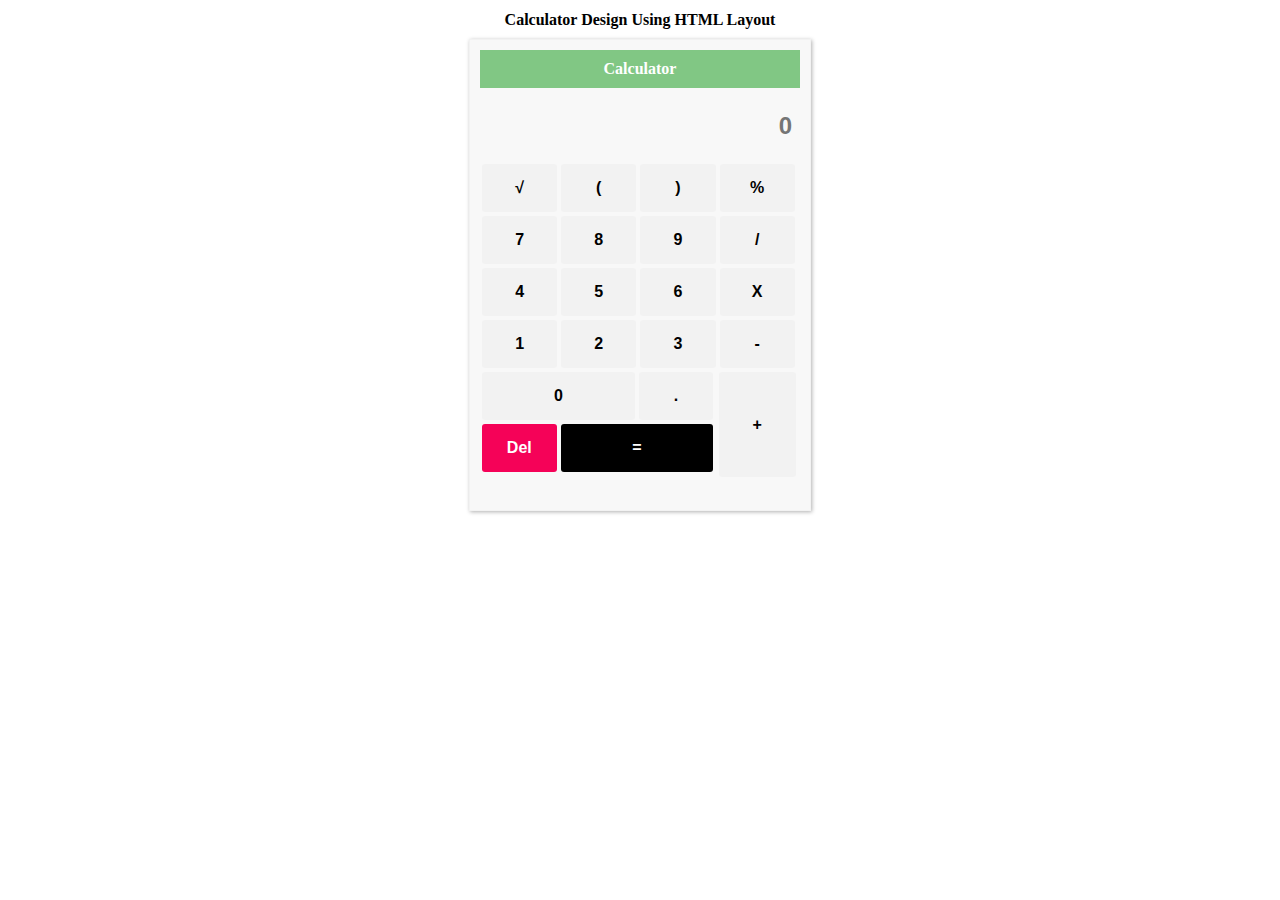
==== index.html @ 6ceed0fb "calculor app in progress" ====
<!DOCTYPE html>
<html lang="en">

<head>
  <meta charset="UTF-8">
  <meta name="viewport" content="width=device-width, initial-scale=1.0">
  <title>Calculator</title>
  <link rel="stylesheet" href="style.css">
</head>

<body>

  <h1>Calculator Design Using HTML Layout</h1>
  <div class="container">
    <div class="header">Calculator</div>
    <input type="text" class="result" placeholder="0" readonly>
    <div class="first-row">
      <button value="&radic;" class="operator">&radic;</button>
      <button value="(" class="operator">(</button>
      <button value=")" class="operator">)</button>
      <button value="%" class="operator ">%</button>
    </div>
    <div class="second-row">
      <button value="7" class="global">7</button>
      <button value="8" class="global">8</button>
      <button value="9" class="global">9</button>
      <button value="/" class=" operator ">/</button>
    </div>
    <div class="third-row">
      <button value="4" class="global">4</button>
      <button value="5" class="global">5</button>
      <button value="6" class="global">6</button>
      <button value="*" class="operator ">X</button>
    </div>
    <div class="fourth-row">
      <button value="1" class="global">1</button>
      <button value="2" class="global">2</button>
      <button value="3" class="global">3</button>
      <button value="-" class="operator ">-</button>
    </div>
    <div class="conflict">
      <div class="left">
        <button value="0" class=" global big">0</button>
        <button  value="." class="operator small">.</button>
        <button value="Del" class=" del red small white-text top-margin">Del</button>
        <button value="=" class=" global equal-to white-text big top-margin">=</button>
      </div>
      <div class="right">
        <button value="+" class="operator grey plus">+</button>
      </div>
    </div>
  </div>
  <script src="script.js"></script>
</body>

</html>
---- style.css ----
h1 {
  text-align: center;
  margin-top: 0.67em;
  margin-bottom: 0.67em;
}

* {
  margin: 0;
  padding: 0;
  font-size: 100%;
  font-weight: bold;
}

.container {
  margin: auto;
  width: 25%;
  padding: 10px;
  border: 1px solid #f2f2f2;
  -webkit-box-shadow: 1px 1px 4px 0px rgba(176, 176, 176, 1);
  -moz-box-shadow: 1px 1px 4px 0px rgba(176, 176, 176, 1);
  box-shadow: 1px 1px 4px 0px rgba(176, 176, 176, 1);
  background-color: #fff;
  height: 450px;
  background-color: #F8F8F8;
}

.header {
  background-color: #81C784;
  padding: 10px;
  color: #fff;
  text-align: center;
}

.result {
  font-size: 24px;
  padding: 24px 5px;
  font-weight: 700;
  text-align: right;
  width: 96%;
  border: none;
  background-color: #F8F8F8;
}

.first-row,
.second-row,
.third-row,
.fourth-row,
.conflict {
  display: inline-block;
  width: 100%;
}

.global,.operator {
  padding: 15px;
  font-weight: bold;
  font-size: 16px;
  border: none;
  border-radius: 3px;
  background-color: #F2F2F2;
  float: left;
  width: 23.5%;
  margin: 0 2px;
  /*border: 1px solid #000;*/
}

.conflict .left,
.conflict .right {
  float: left;
  position: relative;
}

.left {
  width: 74%;
}

.right {
  width: 24%;
}

.big {
  padding: 15px;
  font-weight: bold;
  font-size: 16px;
  border: none;
  border-radius: 3px;
  background-color: #F2F2F2;
  float: left;
  width: 64.5%;
  margin: 0 2px;
}

.small {
  padding: 15px;
  font-weight: bold;
  font-size: 16px;
  border: none;
  border-radius: 3px;
  background-color: #F2F2F2;
  float: left;
  width: 31.5%;
  margin: 0 2px;
}

.plus {
  height: 105px;
  width: 100%;
}

.green {
  background-color: #81C784;
}

.red {
  background-color: #F50258
}

.grey {
  background-color: #F2F2F2;
}

.white-text {
  color: #fff;
}

.top-margin {
  margin-top: 4px;
}

.equal-to{
  background-color: black;
}
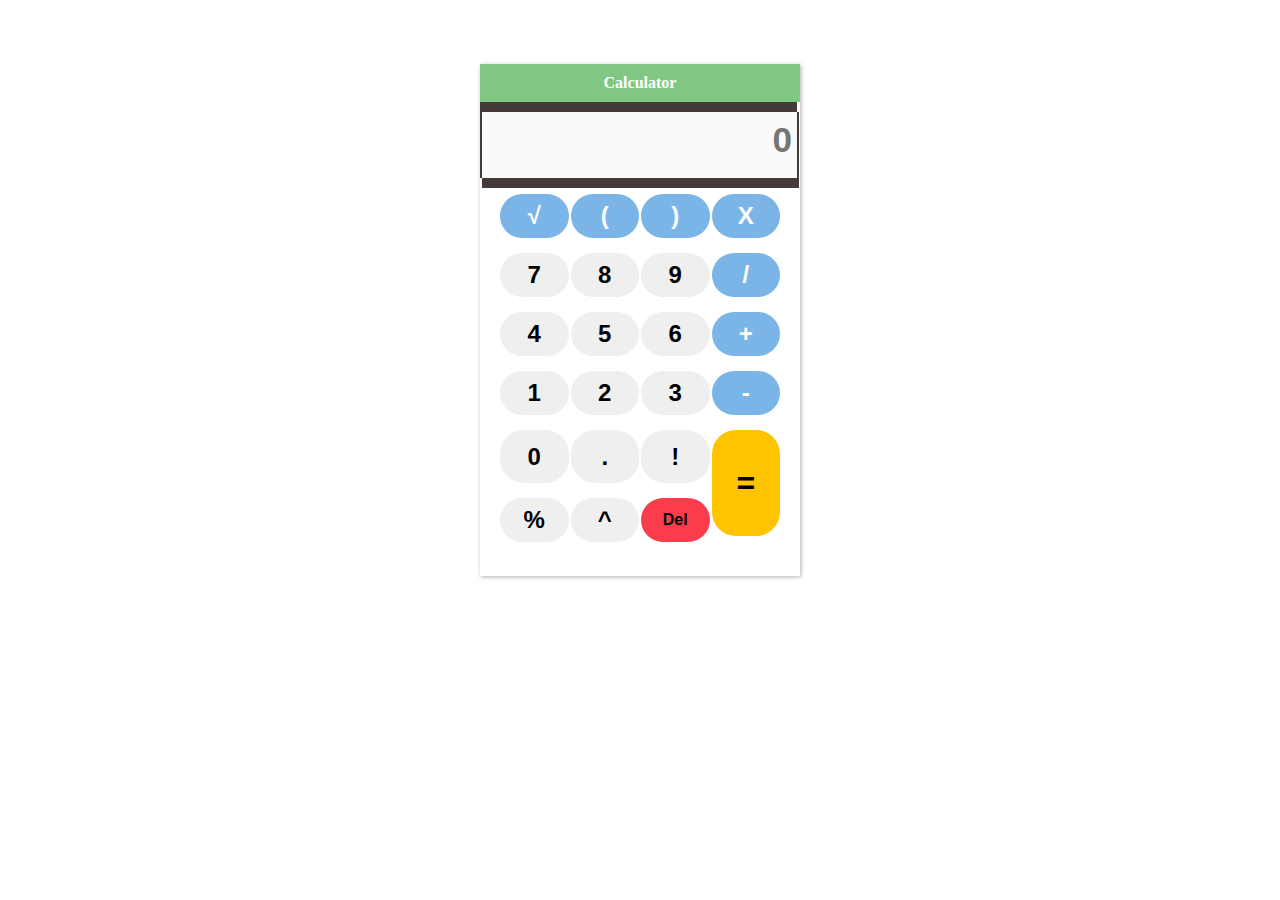
==== commit 226ca8ad: "The functionality of the code is now well written with two different script file, the script2 file i" ====
--- a/index.html
+++ b/index.html
@@ -10,47 +10,54 @@
 
 <body>
 
-  <h1>Calculator Design Using HTML Layout</h1>
+
   <div class="container">
     <div class="header">Calculator</div>
-    <input type="text" class="result" placeholder="0" readonly>
+    <input type="text" class="result" placeholder="0" readonly disabled>
+    <div class="inner-container">
     <div class="first-row">
-      <button value="&radic;" class="operator">&radic;</button>
-      <button value="(" class="operator">(</button>
-      <button value=")" class="operator">)</button>
-      <button value="%" class="operator ">%</button>
+      <button value="&radic;" class="operator bg-blue">&radic;</button>
+      <button value="(" class="operator bracket bg-blue">(</button>
+      <button value=")" class="operator bracket bg-blue">)</button>
+      <button value="*" class="operator bg-blue">X</button>
+
     </div>
     <div class="second-row">
       <button value="7" class="global">7</button>
       <button value="8" class="global">8</button>
       <button value="9" class="global">9</button>
-      <button value="/" class=" operator ">/</button>
+      <button value="/" class=" operator bg-blue ">/</button>
     </div>
     <div class="third-row">
       <button value="4" class="global">4</button>
       <button value="5" class="global">5</button>
       <button value="6" class="global">6</button>
-      <button value="*" class="operator ">X</button>
+      <button value="+" class="operator bg-blue">+</button>
+
     </div>
     <div class="fourth-row">
       <button value="1" class="global">1</button>
       <button value="2" class="global">2</button>
       <button value="3" class="global">3</button>
-      <button value="-" class="operator ">-</button>
+      <button value="-" class="operator bg-blue ">-</button>
     </div>
-    <div class="conflict">
-      <div class="left">
-        <button value="0" class=" global big">0</button>
-        <button  value="." class="operator small">.</button>
-        <button value="Del" class=" del red small white-text top-margin">Del</button>
-        <button value="=" class=" global equal-to white-text big top-margin">=</button>
-      </div>
-      <div class="right">
-        <button value="+" class="operator grey plus">+</button>
-      </div>
+    <div class="fifth_row">
+      <button value="0" class=" global">0</button>
+      <button value="." class="operator">.</button>
+      <button value="!" class="operator ">!</button>
+      <button value="=" class=" global equal-to">=</button>
     </div>
+
+    <div class="last-row">
+      <button value="%" class="operator ">%</button>
+      <button value="^" class=" operator ">^</button>
+      <button value="Del" class=" del red">Del</button>
+
+    </div>
+</div>
   </div>
-  <script src="script.js"></script>
+  <!-- Below are two different approach, The script2 file handle almost all expression but script file is limited -->
+  <script src="script2.js"></script>
+  <!-- <script src="script.js"></script> -->
 </body>
-
 </html>--- a/style.css
+++ b/style.css
@@ -1,9 +1,3 @@
-h1 {
-  text-align: center;
-  margin-top: 0.67em;
-  margin-bottom: 0.67em;
-}
-
 * {
   margin: 0;
   padding: 0;
@@ -12,16 +6,10 @@
 }
 
 .container {
-  margin: auto;
+  margin: 4rem auto;
   width: 25%;
-  padding: 10px;
-  border: 1px solid #f2f2f2;
-  -webkit-box-shadow: 1px 1px 4px 0px rgba(176, 176, 176, 1);
-  -moz-box-shadow: 1px 1px 4px 0px rgba(176, 176, 176, 1);
-  box-shadow: 1px 1px 4px 0px rgba(176, 176, 176, 1);
-  background-color: #fff;
-  height: 450px;
-  background-color: #F8F8F8;
+  height: 32rem;
+  box-shadow: 1px 1px 4px rgba(176, 176, 176, 1);
 }
 
 .header {
@@ -32,100 +20,54 @@
 }
 
 .result {
-  font-size: 24px;
-  padding: 24px 5px;
-  font-weight: 700;
+  width: 96%;
+  padding: 18px 5px;
   text-align: right;
-  width: 96%;
+  font-size: 2.2rem;
+  box-shadow: inset 2px 10px rgb(68, 58, 58),2px 10px rgb(68, 58, 58);
   border: none;
-  background-color: #F8F8F8;
+}
+
+.inner-container {
+  margin: 1rem auto;
 }
 
 .first-row,
 .second-row,
 .third-row,
 .fourth-row,
-.conflict {
-  display: inline-block;
-  width: 100%;
+.fifth_row,
+.last-row {
+  display: grid;
+  grid-template-columns: 1fr 1fr 1fr 1fr;
+  gap: 2px;
+  margin-bottom: 15px;
+  margin-left: 20px;
+  margin-right: 20px;
 }
 
-.global,.operator {
-  padding: 15px;
-  font-weight: bold;
-  font-size: 16px;
+.global,
+.operator,
+.bracket {
+  padding: 0.5rem;
+  font-size: 1.5rem;
+  cursor: pointer;
+  border-radius: 1.5rem;
   border: none;
-  border-radius: 3px;
-  background-color: #F2F2F2;
-  float: left;
-  width: 23.5%;
-  margin: 0 2px;
-  /*border: 1px solid #000;*/
+}
+.bg-blue{
+  background-color: rgb(123, 181, 232);
+  color: #fff;
+}
+.equal-to {
+  height: 200%;
+  background-color: #ffc300;
+  font-size: 2rem;
 }
 
-.conflict .left,
-.conflict .right {
-  float: left;
-  position: relative;
-}
-
-.left {
-  width: 74%;
-}
-
-.right {
-  width: 24%;
-}
-
-.big {
-  padding: 15px;
-  font-weight: bold;
-  font-size: 16px;
+.del {
+  cursor: pointer;
   border: none;
-  border-radius: 3px;
-  background-color: #F2F2F2;
-  float: left;
-  width: 64.5%;
-  margin: 0 2px;
-}
-
-.small {
-  padding: 15px;
-  font-weight: bold;
-  font-size: 16px;
-  border: none;
-  border-radius: 3px;
-  background-color: #F2F2F2;
-  float: left;
-  width: 31.5%;
-  margin: 0 2px;
-}
-
-.plus {
-  height: 105px;
-  width: 100%;
-}
-
-.green {
-  background-color: #81C784;
-}
-
-.red {
-  background-color: #F50258
-}
-
-.grey {
-  background-color: #F2F2F2;
-}
-
-.white-text {
-  color: #fff;
-}
-
-.top-margin {
-  margin-top: 4px;
-}
-
-.equal-to{
-  background-color: black;
+  border-radius: 1.5rem;
+  background-color: #fa3c4c;
 }